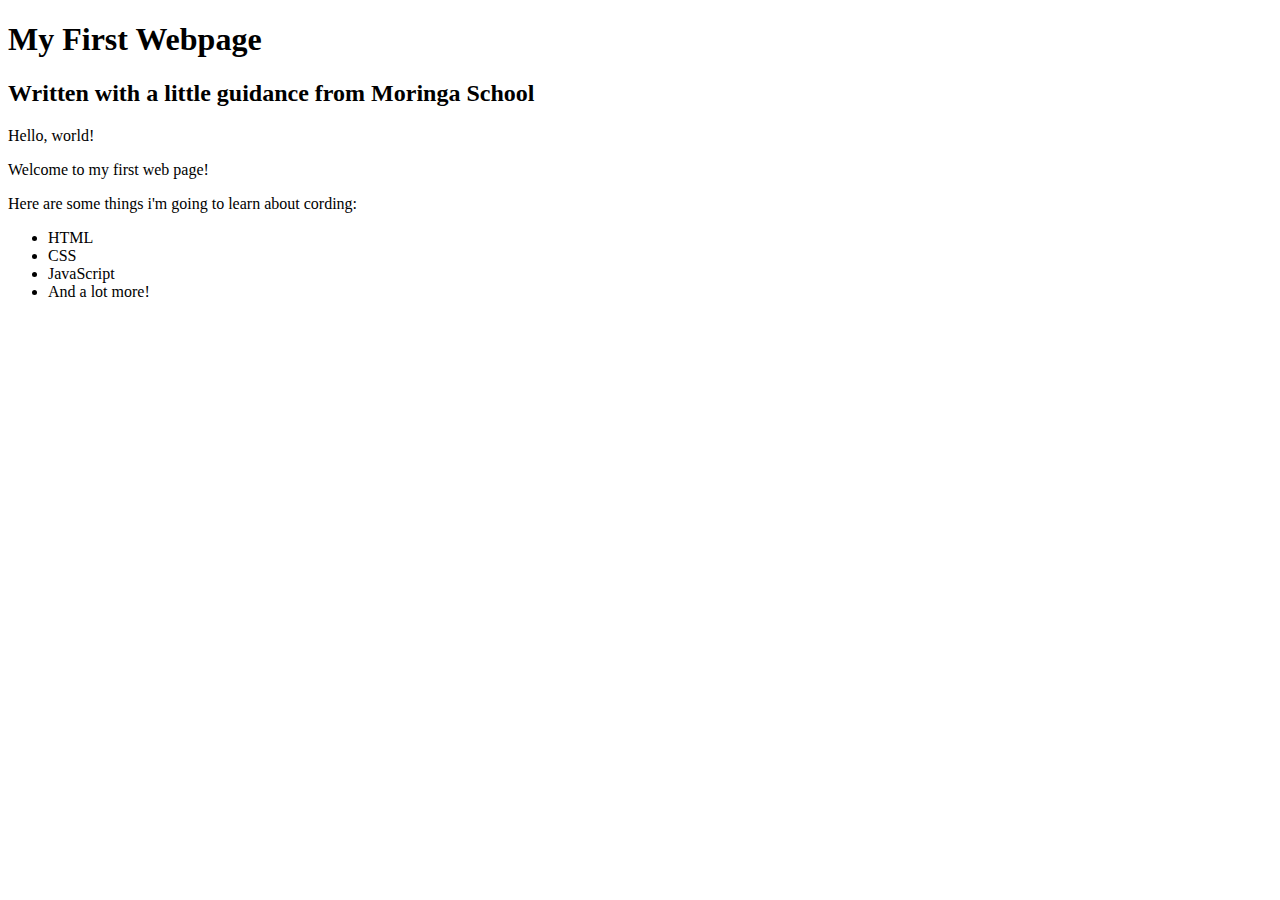
==== my-first-webpage.html @ 8ff10d5a "add paragraph block elements to the page" ====
<!DOCTYPE html>
<html lang="en" dir="ltr">
  <head>
    <meta charset="utf-8">
    <title>My First webpage!</title>
  </head>
  <body>
    <h1>My First Webpage </h1>
    <h2>Written with a little guidance from Moringa School</h2>
    <p>Hello, world!</p>
    <p>Welcome to my first web page!</p>
    <p>Here are some things i'm going to learn about cording:</p>
    <ul>
      <li>HTML</li>
      <li>CSS</li>
      <li>JavaScript</li>
      <li>And a lot more!</li>
      </ul>
  </body>
</html>
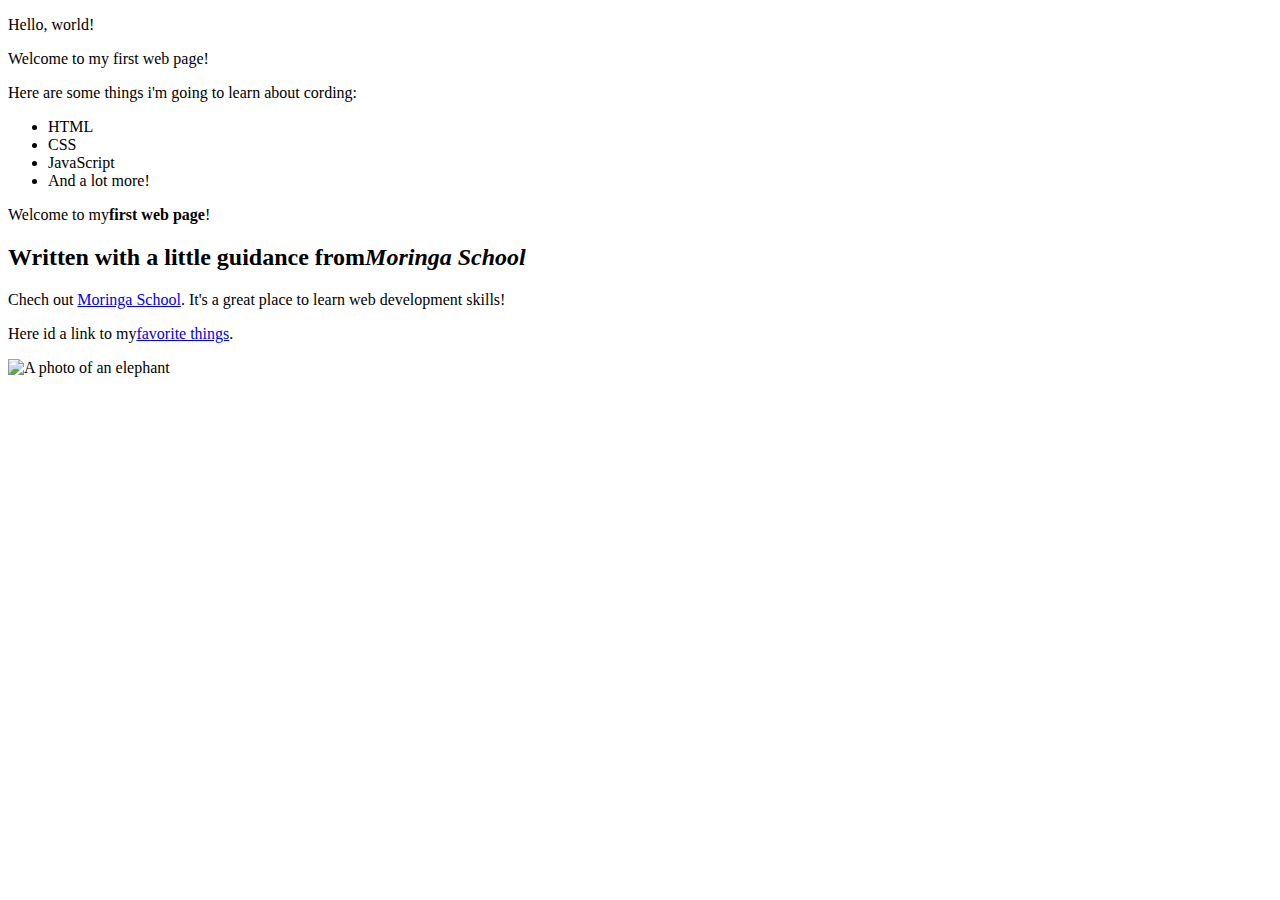
==== commit e49d21d9: "added corections" ====
--- a/my-first-webpage.html
+++ b/my-first-webpage.html
@@ -4,9 +4,8 @@
     <meta charset="utf-8">
     <title>My First webpage!</title>
   </head>
+
   <body>
-    <h1>My First Webpage </h1>
-    <h2>Written with a little guidance from Moringa School</h2>
     <p>Hello, world!</p>
     <p>Welcome to my first web page!</p>
     <p>Here are some things i'm going to learn about cording:</p>
@@ -16,5 +15,14 @@
       <li>JavaScript</li>
       <li>And a lot more!</li>
       </ul>
+      <p>Welcome to my<strong>first web page</strong>!</p>
+      <h2>Written with a little guidance from<em>Moringa School</em></h2>
+      <p>Chech out <a
+        href="http://moringaschool.com/">Moringa School</a>. It's a great place to learn
+        web development skills!</p>
+        <p>Here id a link to my<a href="Favorite-things.html">favorite things</a>.</p>
+
+        <img src="https://amp.insider.com/images/5ba1165b3cccd121008b4653-1136-852.jpg" alt="A photo of an elephant">
+
   </body>
 </html>
